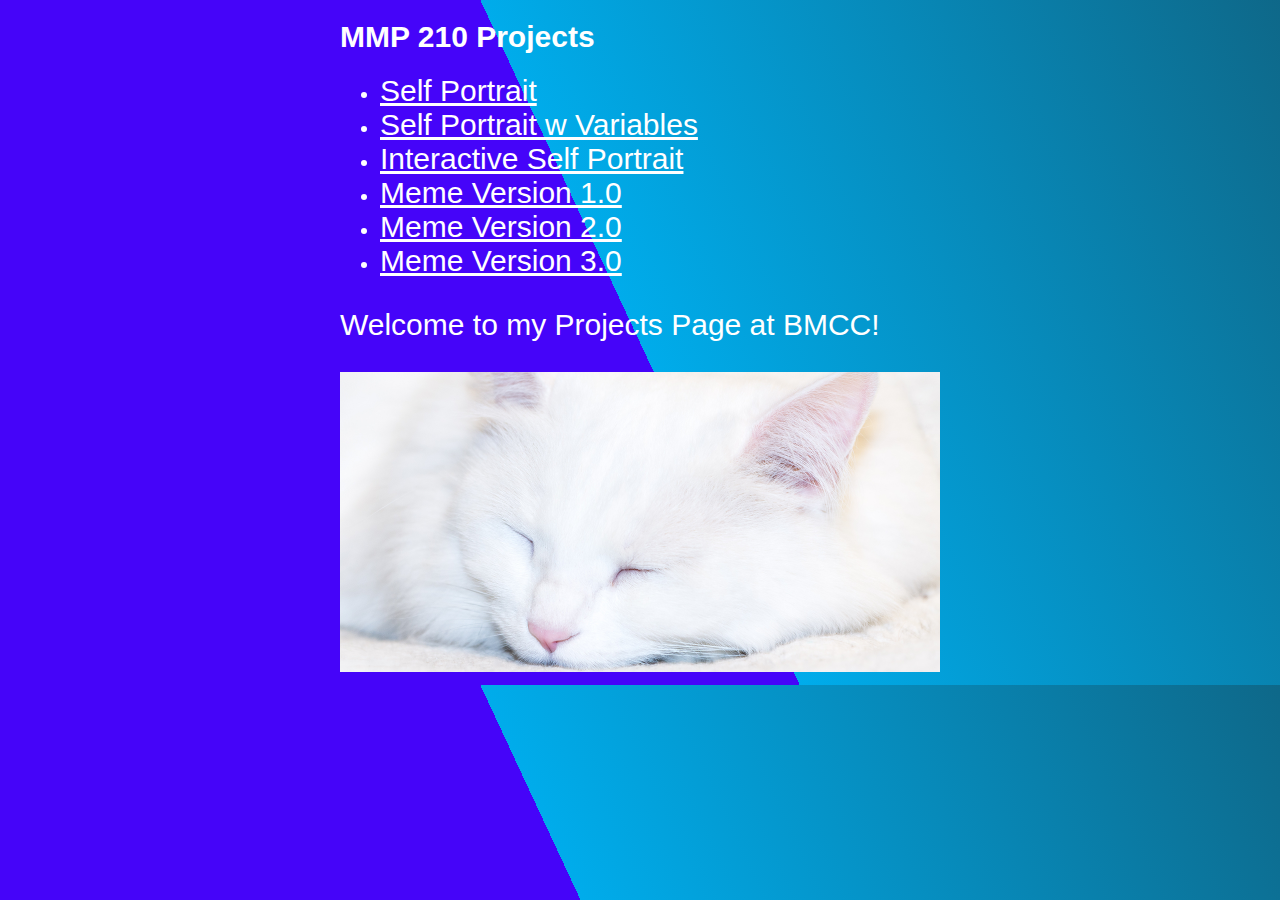
==== index.html @ 99805349 "added meme version 3" ====
<!doctype html>
<html>
<head>
	<title>MMP 210</title>
	<meta charset="utf-8">
	<link href="styles.css" type="text/css" rel="stylesheet">
</head>
<body>
	<div id="container">
		<h1>MMP 210 Projects</h1>
		<ul>
			<li><a href="self_portrait">Self Portrait</a></li>
			<li><a href="self_portrait">Self Portrait w Variables</a></li>
			<li><a href="interactive">Interactive Self Portrait</a></li>
			<li><a href="meme">Meme Version 1.0</a></li>
			<li><a href="meme 2">Meme Version 2.0</a></li>
			<li><a href="meme 3">Meme Version 3.0</a></li>
		</ul>
		<p>Welcome to my Projects Page at BMCC!</p>
		<img src="cat.png">
	</div>
</body>
</html>
---- styles.css ----
body {
	background: rgb(69,4,249);
	background: linear-gradient(65deg, rgba(69,4,249, 1) 50%, rgba(0,172,235,1) 12%, rgba(14,104,137,1) 100%);

	color: white;
	font-family: Segoe UI, Helvetica;
	font-size: 20px;
}

h1, p, a {
   font-size: 1.5em;
}

a {
	color: white;
	transition: color 300ms ease-in;
}

a:hover {
	    color: #280A79;
}


img {
	 	max-width: 100%;
}


#container {
	max-width: 600px;
	margin: 0 auto;
}


.link {
	list-style: none;
}
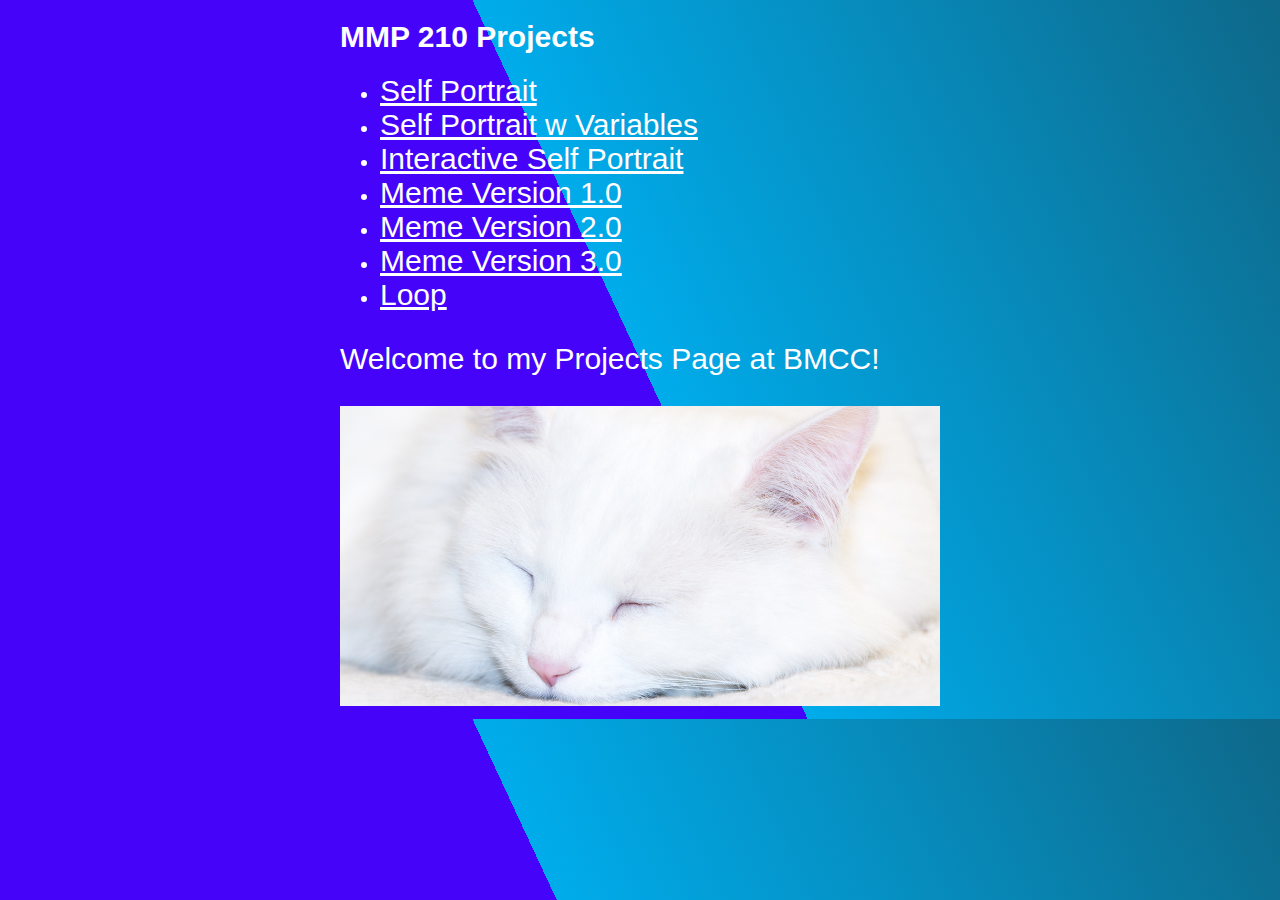
==== commit 359c3a32: "adds loop hyperlink to index" ====
--- a/index.html
+++ b/index.html
@@ -15,6 +15,7 @@
 			<li><a href="meme">Meme Version 1.0</a></li>
 			<li><a href="meme 2">Meme Version 2.0</a></li>
 			<li><a href="meme 3">Meme Version 3.0</a></li>
+			<li><a href="loop">Loop</a></li>
 		</ul>
 		<p>Welcome to my Projects Page at BMCC!</p>
 		<img src="cat.png">
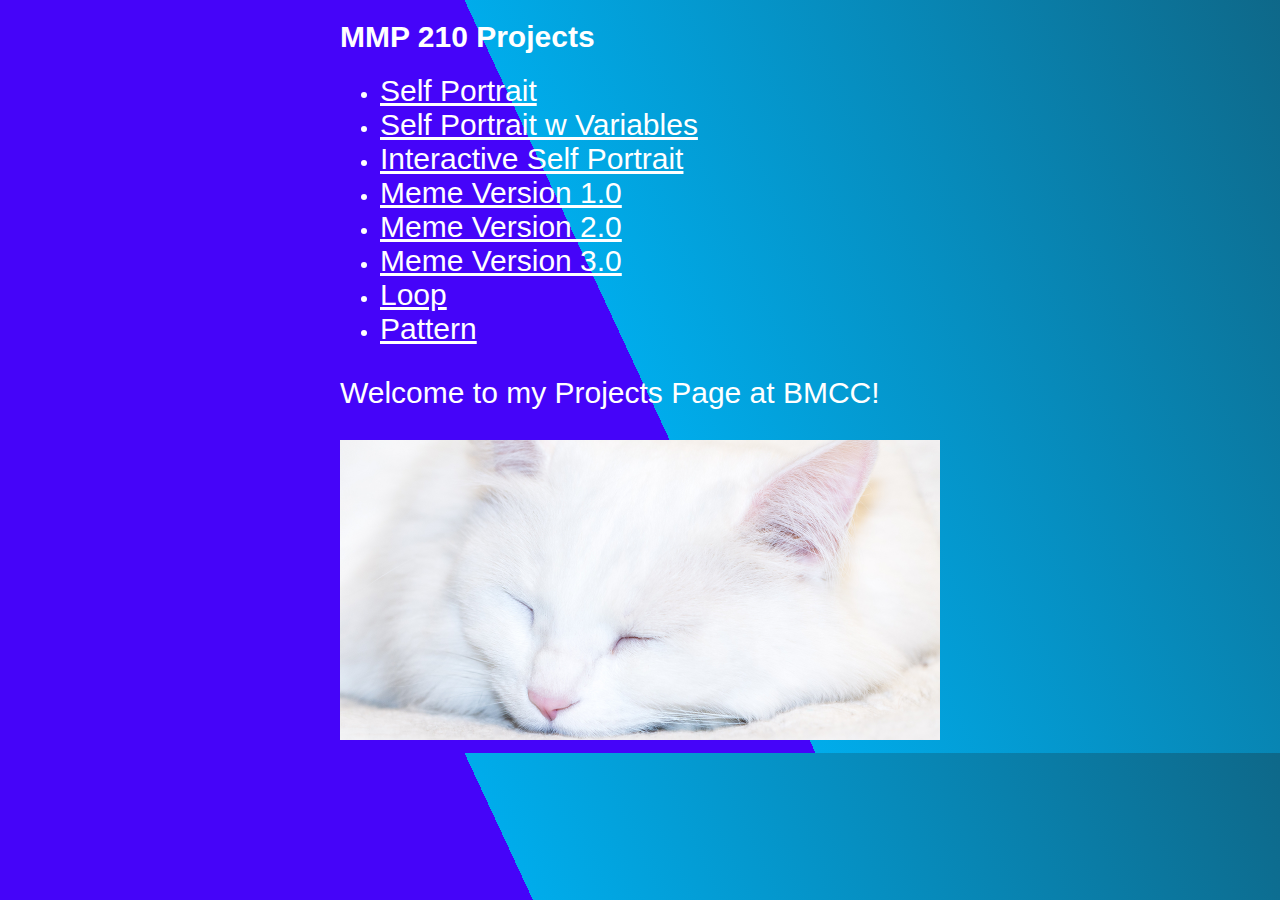
==== commit d5ee5b2f: "adds link to pattern" ====
--- a/index.html
+++ b/index.html
@@ -16,6 +16,7 @@
 			<li><a href="meme 2">Meme Version 2.0</a></li>
 			<li><a href="meme 3">Meme Version 3.0</a></li>
 			<li><a href="loop">Loop</a></li>
+			<li><a href="pattern">Pattern</a></li>
 		</ul>
 		<p>Welcome to my Projects Page at BMCC!</p>
 		<img src="cat.png">
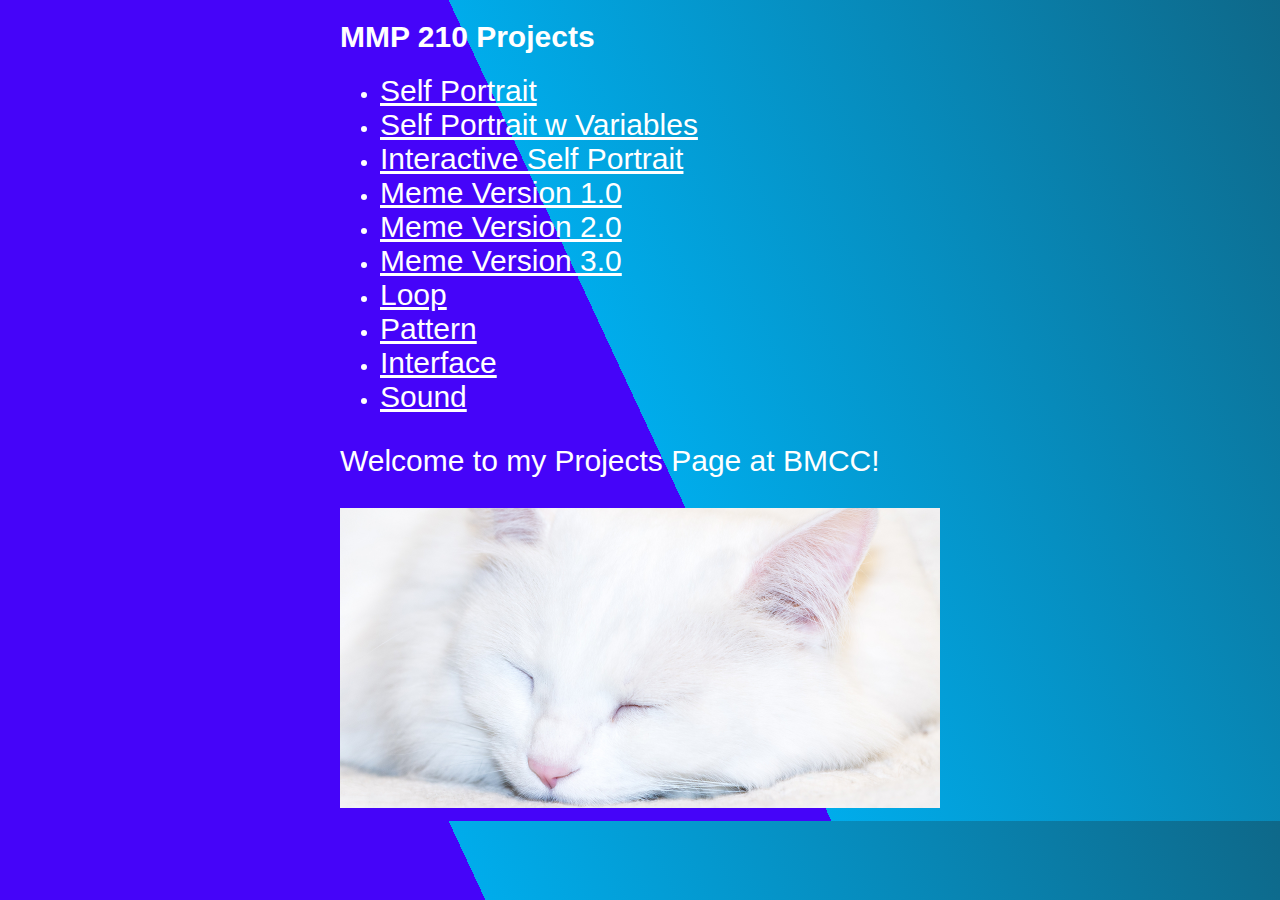
==== commit 21358ef4: "adds sound and changes to other files" ====
--- a/index.html
+++ b/index.html
@@ -17,6 +17,8 @@
 			<li><a href="meme 3">Meme Version 3.0</a></li>
 			<li><a href="loop">Loop</a></li>
 			<li><a href="pattern">Pattern</a></li>
+			<li><a href="interface">Interface</a></li>
+			<li><a href="sound">Sound</a></li>
 		</ul>
 		<p>Welcome to my Projects Page at BMCC!</p>
 		<img src="cat.png">
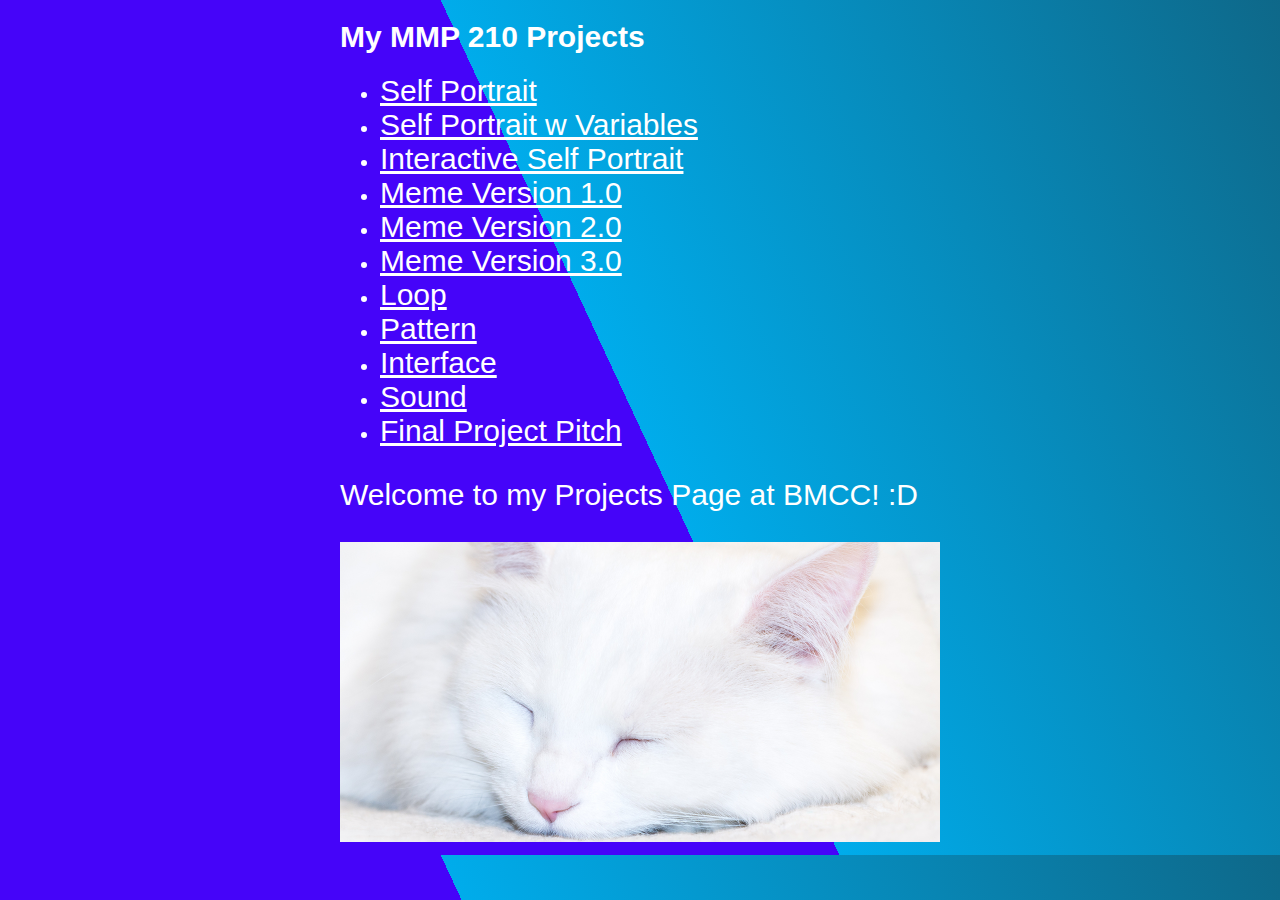
==== commit f70788c7: "adds final project pitch and some other changes" ====
--- a/index.html
+++ b/index.html
@@ -7,7 +7,7 @@
 </head>
 <body>
 	<div id="container">
-		<h1>MMP 210 Projects</h1>
+		<h1>My MMP 210 Projects</h1>
 		<ul>
 			<li><a href="self_portrait">Self Portrait</a></li>
 			<li><a href="self_portrait">Self Portrait w Variables</a></li>
@@ -19,8 +19,9 @@
 			<li><a href="pattern">Pattern</a></li>
 			<li><a href="interface">Interface</a></li>
 			<li><a href="sound">Sound</a></li>
+			<li><a href="presentation">Final Project Pitch</a></li>
 		</ul>
-		<p>Welcome to my Projects Page at BMCC!</p>
+		<p>Welcome to my Projects Page at BMCC! :D</p>
 		<img src="cat.png">
 	</div>
 </body>
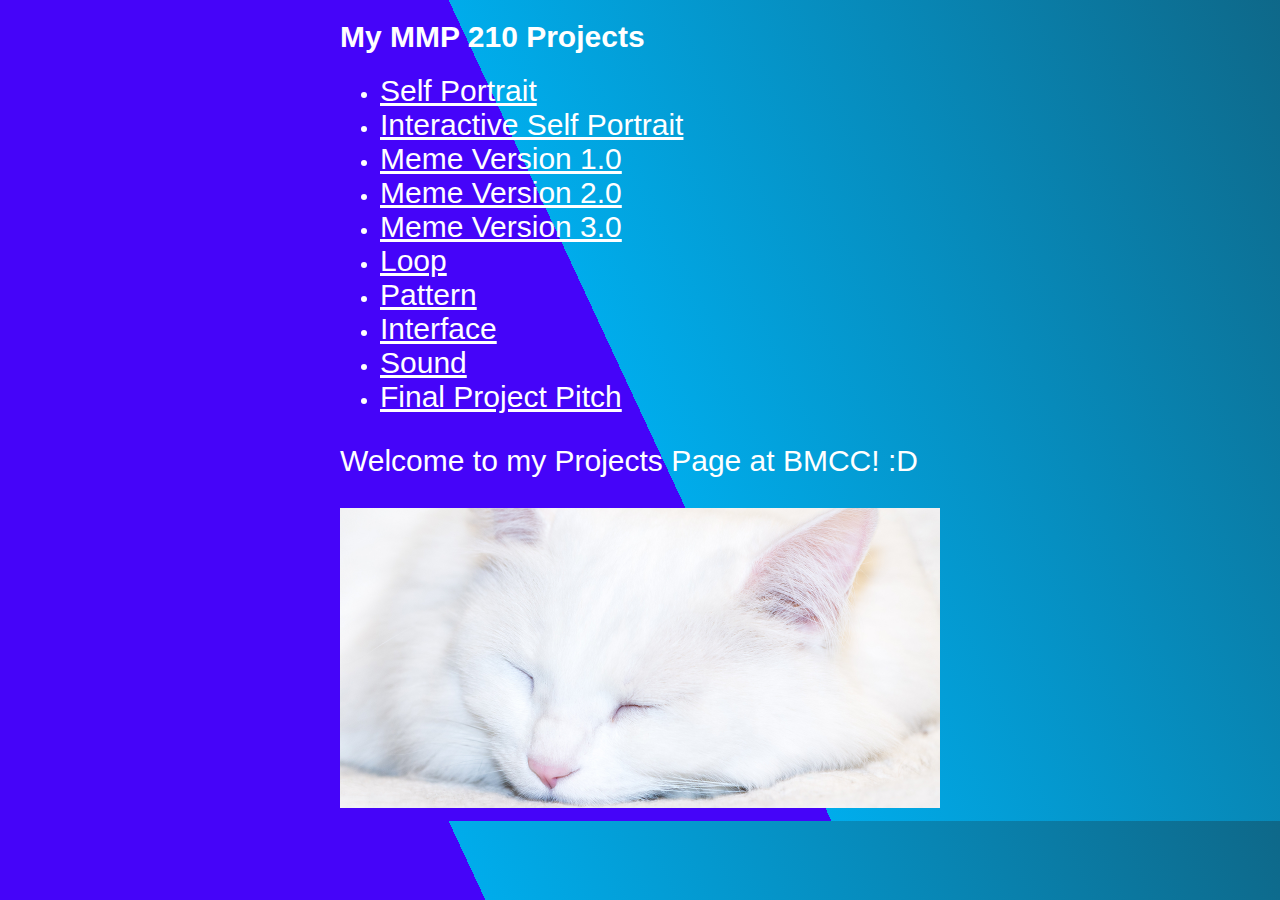
==== commit 12772d57: "makes changes" ====
--- a/index.html
+++ b/index.html
@@ -10,7 +10,6 @@
 		<h1>My MMP 210 Projects</h1>
 		<ul>
 			<li><a href="self_portrait">Self Portrait</a></li>
-			<li><a href="self_portrait">Self Portrait w Variables</a></li>
 			<li><a href="interactive">Interactive Self Portrait</a></li>
 			<li><a href="meme">Meme Version 1.0</a></li>
 			<li><a href="meme 2">Meme Version 2.0</a></li>
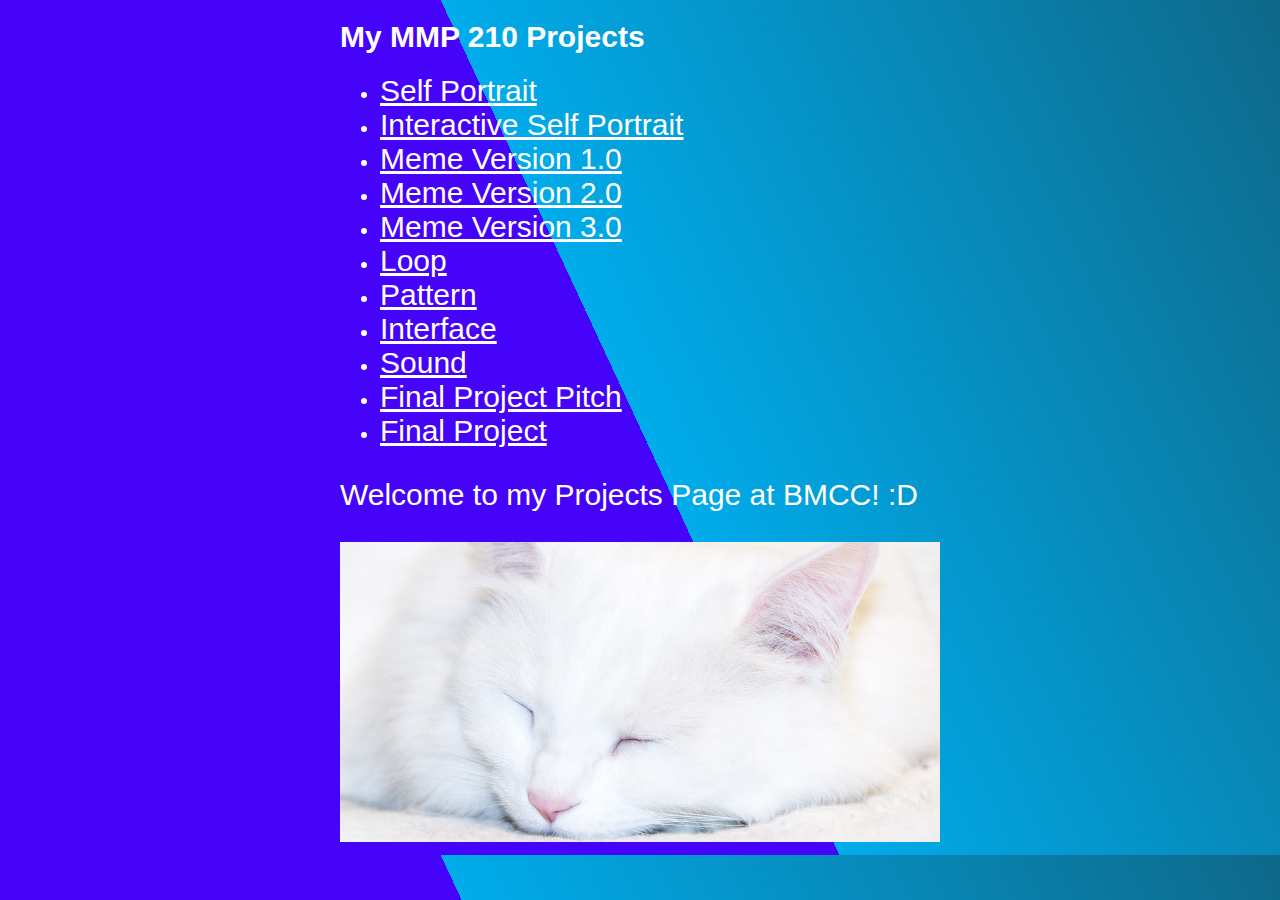
==== commit 0bcff5f2: "adds final project and final project pitch" ====
--- a/index.html
+++ b/index.html
@@ -19,6 +19,7 @@
 			<li><a href="interface">Interface</a></li>
 			<li><a href="sound">Sound</a></li>
 			<li><a href="presentation">Final Project Pitch</a></li>
+			<li><a href="final_project">Final Project</a></li>
 		</ul>
 		<p>Welcome to my Projects Page at BMCC! :D</p>
 		<img src="cat.png">
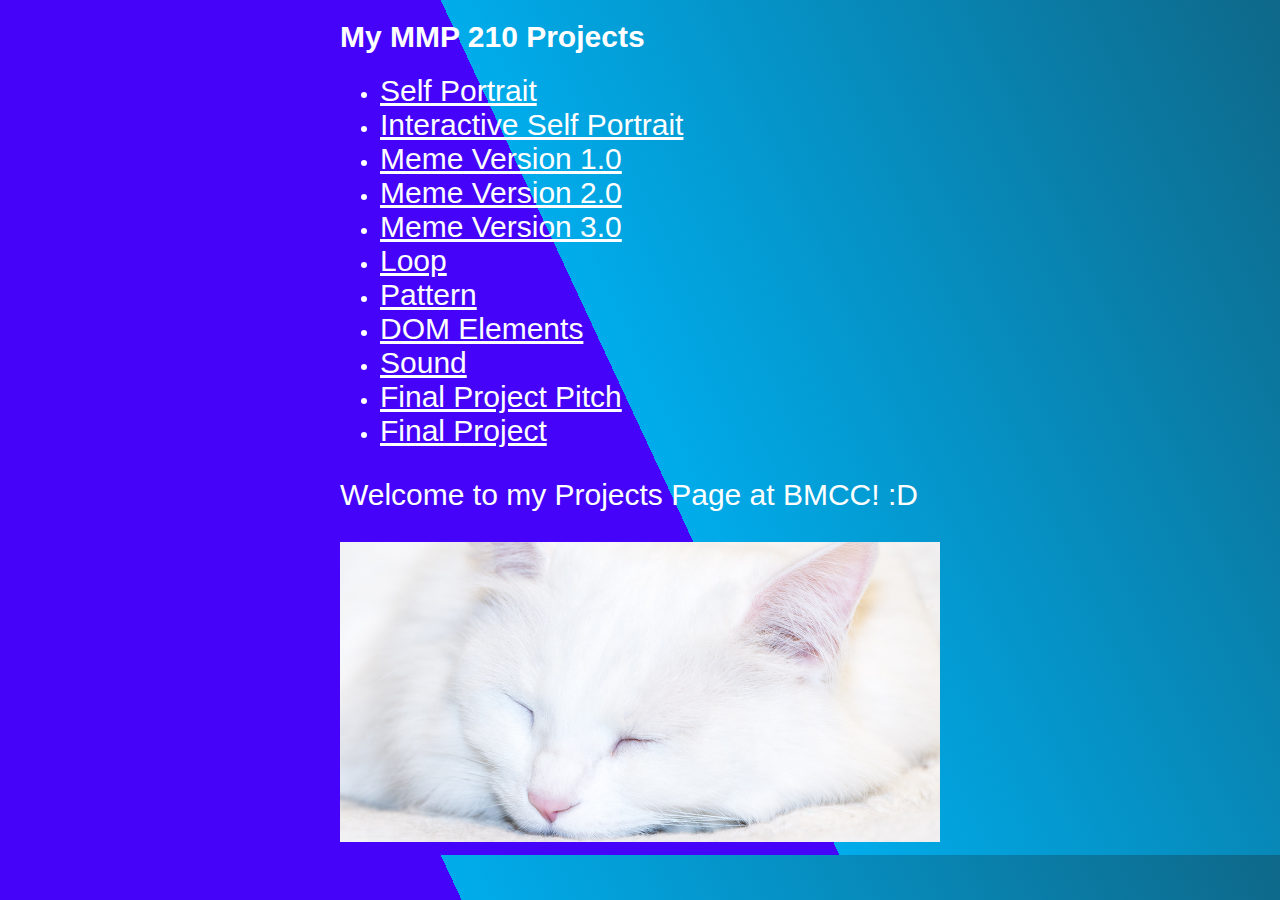
==== commit 5488b58d: "adds dom elements" ====
--- a/index.html
+++ b/index.html
@@ -16,7 +16,7 @@
 			<li><a href="meme 3">Meme Version 3.0</a></li>
 			<li><a href="loop">Loop</a></li>
 			<li><a href="pattern">Pattern</a></li>
-			<li><a href="interface">Interface</a></li>
+			<li><a href="dom">DOM Elements</a></li>
 			<li><a href="sound">Sound</a></li>
 			<li><a href="presentation">Final Project Pitch</a></li>
 			<li><a href="final_project">Final Project</a></li>
